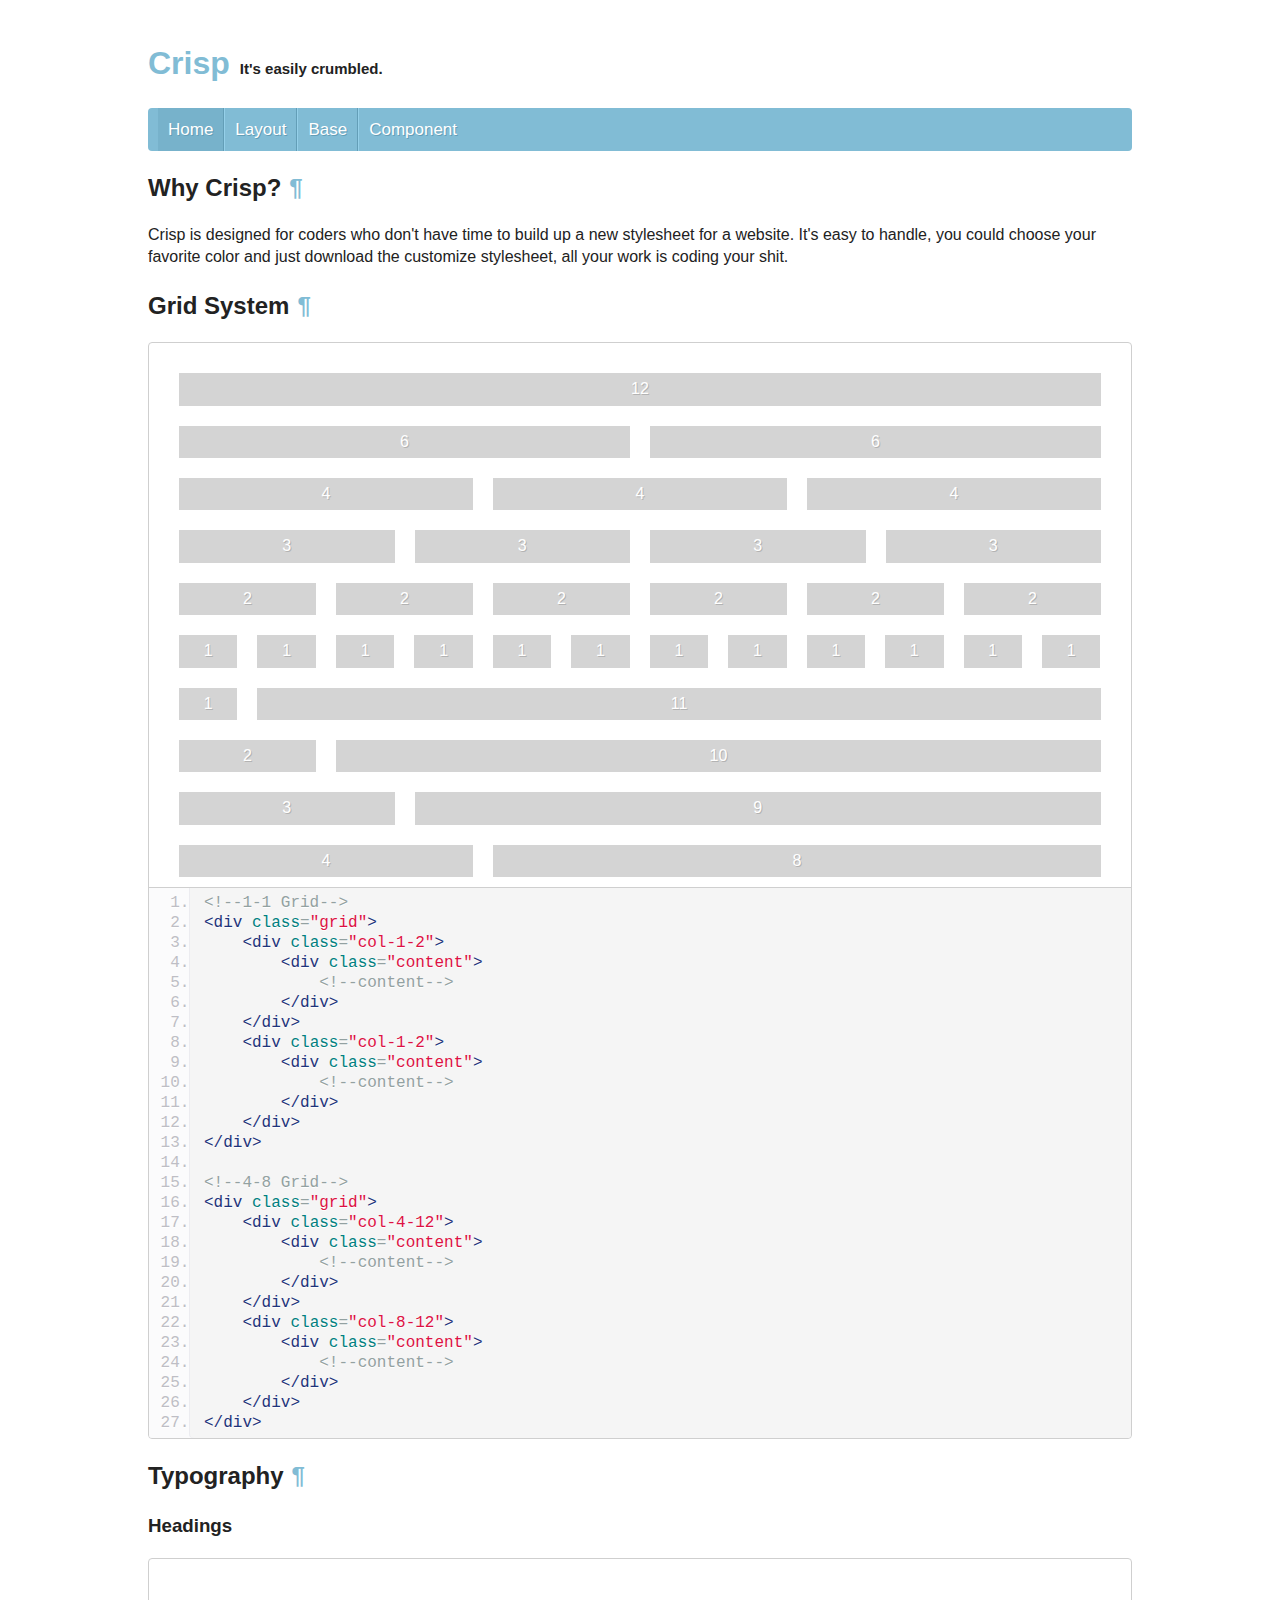
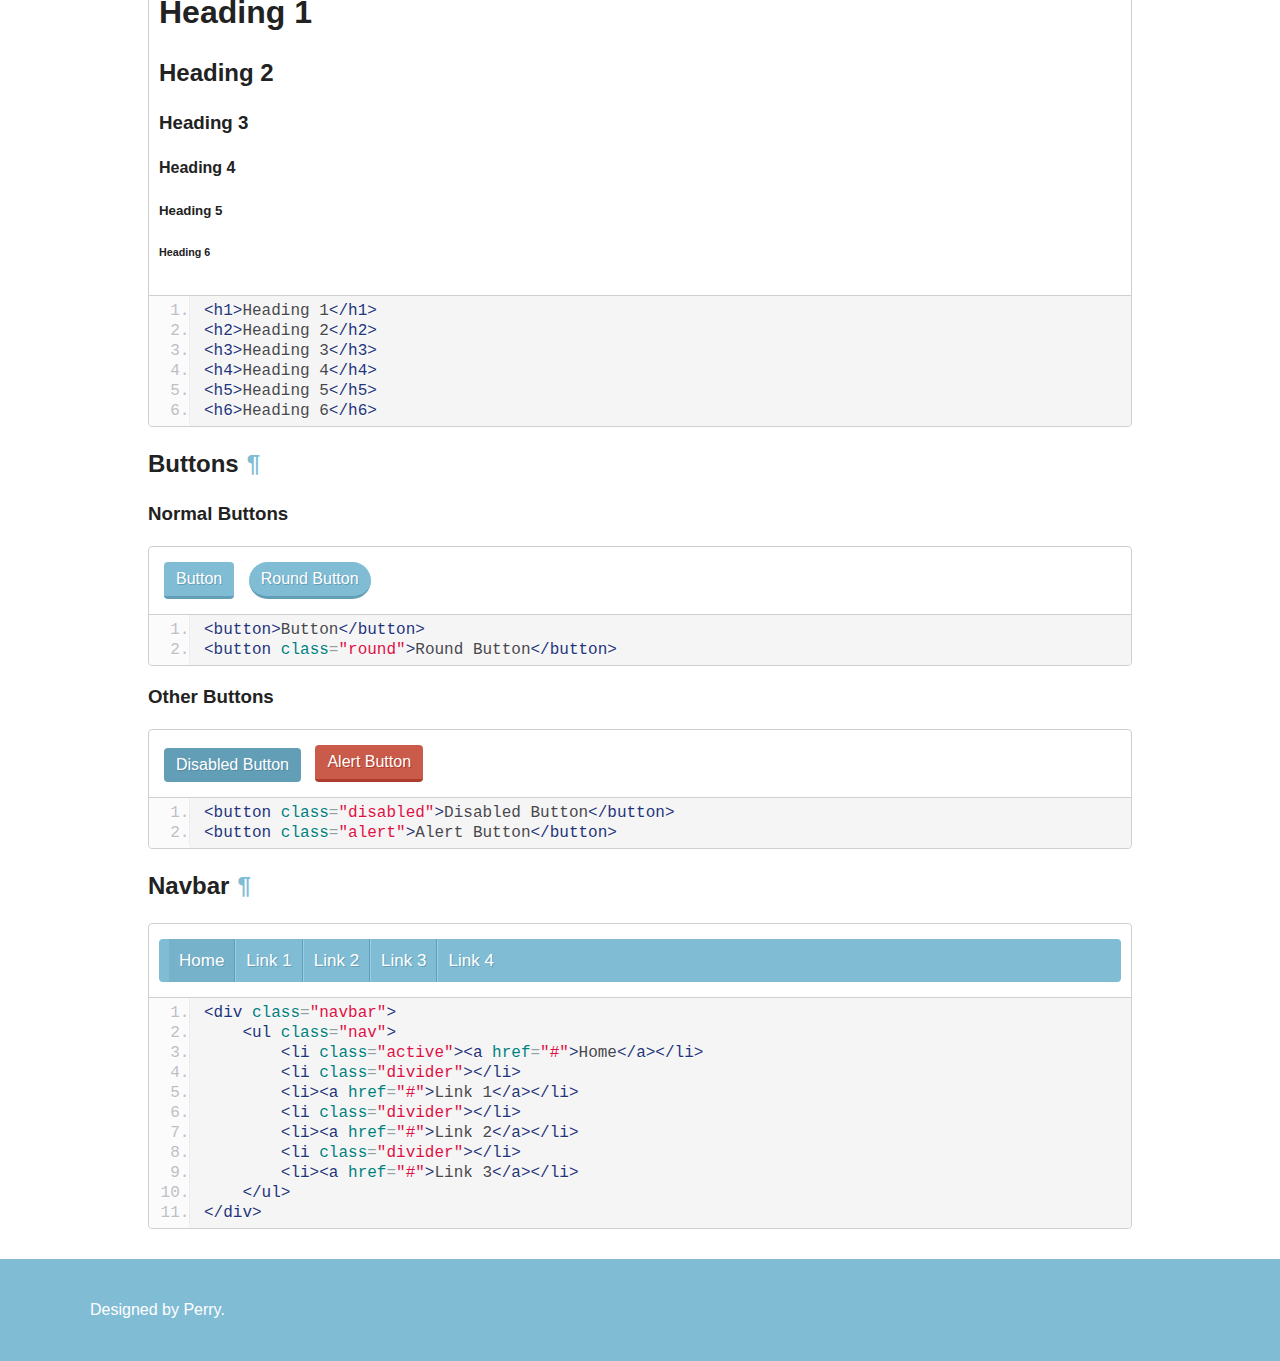
==== index.html @ d71472d0 "Initial Commit." ====
<!DOCTYPE html>
    <head>
        <meta charset="utf-8">
        <meta http-equiv="X-UA-Compatible" content="IE=edge,chrome=1">
        <title>Crisp</title>
        <meta name="description" content="">
        <meta name="viewport" content="width=device-width">
        <link rel="stylesheet" href="css/normalize.css">
        <link rel="stylesheet" href="css/main.css">
        <link rel="stylesheet" href="css/crisp.css">
        <link rel="stylesheet" href="css/example.css">
        <link rel="stylesheet" href="css/prettify.css">
    </head>
    <body>
        <div id="wrap">
            <div class="grid">
                <div class="col-1-1">
                    <h1><a href="#">Crisp</a><small>It's easily crumbled.</small></h1></a>
                    <div class="navbar">
                        <ul class="nav">
                            <li class="active"><a href="#">Home</a></li>
                            <li class="divider"></li>
                            <li><a href="#">Layout</a></li>
                            <li class="divider"></li>
                            <li><a href="#">Base</a></li>
                            <li class="divider"></li>
                            <li><a href="#">Component</a></li>
                        </ul>
                    </div>
                    <div id="why-crisp">
                        <h2>Why Crisp?<a class="headerlink" href="#why-crisp" title="Permalink to this headline">¶</a></h2>
                        <p>Crisp is designed for coders who don't have time to build up a new stylesheet for a website. It's easy to handle, you could choose your favorite color and just download the customize stylesheet, all your work is coding your shit.</p>
                    </div>
                    <div id="grid-system">
                        <h2>Grid System<a class="headerlink" href="#grid-system" title="Permalink to this headline">¶</a></h2>
                        <div class="example">
                            <div class="result">
                                <div class="grid">
                                    <div class="col-1-1">
                                        <div class="block">
                                            12
                                        </div>
                                    </div>
                                </div>
                                <div class="grid">
                                    <div class="col-1-2">
                                        <div class="block">
                                            6
                                        </div>
                                    </div>
                                    <div class="col-1-2">
                                        <div class="block">
                                            6
                                        </div>
                                    </div>
                                </div>
                                <div class="grid">
                                    <div class="col-1-3">
                                        <div class="block">
                                            4
                                        </div>
                                    </div>
                                    <div class="col-1-3">
                                        <div class="block">
                                            4
                                        </div>
                                    </div>
                                    <div class="col-1-3">
                                        <div class="block">
                                            4
                                        </div>
                                    </div>
                                </div>
                                <div class="grid">
                                    <div class="col-1-4">
                                        <div class="block">
                                            3
                                        </div>
                                    </div>
                                    <div class="col-1-4">
                                        <div class="block">
                                            3
                                        </div>
                                    </div>
                                    <div class="col-1-4">
                                        <div class="block">
                                            3
                                        </div>
                                    </div>
                                    <div class="col-1-4">
                                        <div class="block">
                                            3
                                        </div>
                                    </div>
                                </div>
                                <div class="grid">
                                    <div class="col-1-6">
                                        <div class="block">
                                            2
                                        </div>
                                    </div>
                                    <div class="col-1-6">
                                        <div class="block">
                                            2
                                        </div>
                                    </div>
                                    <div class="col-1-6">
                                        <div class="block">
                                            2
                                        </div>
                                    </div>
                                    <div class="col-1-6">
                                        <div class="block">
                                            2
                                        </div>
                                    </div>
                                    <div class="col-1-6">
                                        <div class="block">
                                            2
                                        </div>
                                    </div>
                                    <div class="col-1-6">
                                        <div class="block">
                                            2
                                        </div>
                                    </div>
                                </div>
                                <div class="grid">
                                    <div class="col-1-12">
                                        <div class="block">
                                            1
                                        </div>
                                    </div>
                                    <div class="col-1-12">
                                        <div class="block">
                                            1
                                        </div>
                                    </div>
                                    <div class="col-1-12">
                                        <div class="block">
                                            1
                                        </div>
                                    </div>
                                    <div class="col-1-12">
                                        <div class="block">
                                            1
                                        </div>
                                    </div>
                                    <div class="col-1-12">
                                        <div class="block">
                                            1
                                        </div>
                                    </div>
                                    <div class="col-1-12">
                                        <div class="block">
                                            1
                                        </div>
                                    </div>
                                    <div class="col-1-12">
                                        <div class="block">
                                            1
                                        </div>
                                    </div>
                                    <div class="col-1-12">
                                        <div class="block">
                                            1
                                        </div>
                                    </div>
                                    <div class="col-1-12">
                                        <div class="block">
                                            1
                                        </div>
                                    </div>
                                    <div class="col-1-12">
                                        <div class="block">
                                            1
                                        </div>
                                    </div>
                                    <div class="col-1-12">
                                        <div class="block">
                                            1
                                        </div>
                                    </div>
                                    <div class="col-1-12">
                                        <div class="block">
                                            1
                                        </div>
                                    </div>
                                </div>
                                <div class="grid">
                                    <div class="col-1-12">
                                        <div class="block">
                                            1
                                        </div>
                                    </div>
                                    <div class="col-11-12">
                                        <div class="block">
                                            11
                                        </div>
                                    </div>
                                </div>
                                <div class="grid">
                                    <div class="col-2-12">
                                        <div class="block">
                                            2
                                        </div>
                                    </div>
                                    <div class="col-10-12">
                                        <div class="block">
                                            10
                                        </div>
                                    </div>
                                </div>
                                <div class="grid">
                                    <div class="col-3-12">
                                        <div class="block">
                                            3
                                        </div>
                                    </div>
                                    <div class="col-9-12">
                                        <div class="block">
                                            9
                                        </div>
                                    </div>
                                </div>
                                <div class="grid">
                                    <div class="col-4-12">
                                        <div class="block">
                                            4
                                        </div>
                                    </div>
                                    <div class="col-8-12">
                                        <div class="block">
                                            8
                                        </div>
                                    </div>
                                </div>
                            </div>
                            <div class="code">
                                <pre class="prettyprint linenums"><code>&lt;!--1-1 Grid--&gt;
&lt;div class="grid"&gt;
    &lt;div class="col-1-2"&gt;
        &lt;div class="content"&gt;
            &lt;!--content--&gt;
        &lt;/div&gt;
    &lt;/div&gt;
    &lt;div class="col-1-2"&gt;
        &lt;div class="content"&gt;
            &lt;!--content--&gt;
        &lt;/div&gt;
    &lt;/div&gt;
&lt;/div&gt;

&lt;!--4-8 Grid--&gt;
&lt;div class="grid"&gt;
    &lt;div class="col-4-12"&gt;
        &lt;div class="content"&gt;
            &lt;!--content--&gt;
        &lt;/div&gt;
    &lt;/div&gt;
    &lt;div class="col-8-12"&gt;
        &lt;div class="content"&gt;
            &lt;!--content--&gt;
        &lt;/div&gt;
    &lt;/div&gt;
&lt;/div&gt;</code></pre>
                            </div>
                        </div>
                    </div>
                    <div id="typography">
                        <h2>Typography<a class="headerlink" href="#typography" title="Permalink to this headline">¶</a></h2>
                        <h3>Headings</h3>
                        <div class="example">
                            <div class="result">
                                <h1>Heading 1</h1>
                                <h2>Heading 2</h2>
                                <h3>Heading 3</h3>
                                <h4>Heading 4</h4>
                                <h5>Heading 5</h5>
                                <h6>Heading 6</h6>
                            </div>
                            <div class="code">
                                <pre class="prettyprint linenums"><code>&lt;h1&gt;Heading 1&lt;/h1&gt;
&lt;h2&gt;Heading 2&lt;/h2&gt;
&lt;h3&gt;Heading 3&lt;/h3&gt;
&lt;h4&gt;Heading 4&lt;/h4&gt;
&lt;h5&gt;Heading 5&lt;/h5&gt;
&lt;h6&gt;Heading 6&lt;/h6&gt;</code></pre>
                            </div>
                        </div>
                    </div>
                    <div id="buttons">
                        <h2>Buttons<a class="headerlink" href="#buttons" title="Permalink to this headline">¶</a></h2>
                        <h3>Normal Buttons</h3>
                        <div class="example">
                            <div class="result">
                                <button>Button</button>
                                <button class="round">Round Button</button>
                            </div>
                            <div class="code">
                                <pre class="prettyprint linenums"><code>&lt;button&gt;Button&lt;/button&gt;
&lt;button class="round"&gt;Round Button&lt;/button&gt;</code></pre>
                            </div>
                        </div>
                        <h3>Other Buttons</h3>
                        <div class="example">
                            <div class="result">
                                <button class="disabled">Disabled Button</button>
                                <button class="alert">Alert Button</button>
                            </div>
                            <div class="code">
                                <pre class="prettyprint linenums"><code>&lt;button class="disabled"&gt;Disabled Button&lt;/button&gt;
&lt;button class="alert"&gt;Alert Button&lt;/button&gt;</code></pre>
                            </div>
                        </div>
                    </div>
                    <div id="navbar">
                        <h2>Navbar<a class="headerlink" href="#navbar" title="Permalink to this headline">¶</a></h2>
                        <div class="example">
                            <div class="result">
                                <div class="navbar">
                                    <ul class="nav">
                                        <li class="active"><a href="#">Home</a></li>
                                        <li class="divider"></li>
                                        <li><a href="#">Link 1</a></li>
                                        <li class="divider"></li>
                                        <li><a href="#">Link 2</a></li>
                                        <li class="divider"></li>
                                        <li><a href="#">Link 3</a></li>
                                        <li class="divider"></li>
                                        <li><a href="#">Link 4</a></li>
                                    </ul>
                                </div>
                            </div>
                            <div class="code">
                                <pre class="prettyprint linenums"><code>&lt;div class="navbar"&gt;
    &lt;ul class="nav"&gt;
        &lt;li class="active"&gt;&lt;a href="#"&gt;Home&lt;/a&gt;&lt;/li&gt;
        &lt;li class="divider"&gt;&lt;/li&gt;
        &lt;li&gt;&lt;a href="#"&gt;Link 1&lt;/a&gt;&lt;/li&gt;
        &lt;li class="divider"&gt;&lt;/li&gt;
        &lt;li&gt;&lt;a href="#"&gt;Link 2&lt;/a&gt;&lt;/li&gt;
        &lt;li class="divider"&gt;&lt;/li&gt;
        &lt;li&gt;&lt;a href="#"&gt;Link 3&lt;/a&gt;&lt;/li&gt;
    &lt;/ul&gt;
&lt;/div&gt;
</code></pre>
                            </div>
                        </div>
                    </div>
                </div>
            </div>
        </div>
        <div id="footer">
            <div class="grid">
                <div class="col-1-1">
                    Designed by Perry.
                </div>
            </div>
        </div>
        <script src="js/prettify.js"></script>
        <script>prettyPrint();</script>
    </body>
</html>
---- css/main.css ----
/*
 * HTML5 Boilerplate
 *
 * What follows is the result of much research on cross-browser styling.
 * Credit left inline and big thanks to Nicolas Gallagher, Jonathan Neal,
 * Kroc Camen, and the H5BP dev community and team.
 */

/* ==========================================================================
   Base styles: opinionated defaults
   ========================================================================== */

html,
button,
input,
select,
textarea {
    color: #222;
}

body {
    font-size: 1em;
    line-height: 1.4;
}

/*
 * Remove text-shadow in selection highlight: h5bp.com/i
 * These selection rule sets have to be separate.
 * Customize the background color to match your design.
 */

::-moz-selection {
    background: #b3d4fc;
    text-shadow: none;
}

::selection {
    background: #b3d4fc;
    text-shadow: none;
}

/*
 * A better looking default horizontal rule
 */

hr {
    display: block;
    height: 1px;
    border: 0;
    border-top: 1px solid #ccc;
    margin: 1em 0;
    padding: 0;
}

/*
 * Remove the gap between images and the bottom of their containers: h5bp.com/i/440
 */

img {
    vertical-align: middle;
}

/*
 * Remove default fieldset styles.
 */

fieldset {
    border: 0;
    margin: 0;
    padding: 0;
}

/*
 * Allow only vertical resizing of textareas.
 */

textarea {
    resize: vertical;
}

/* ==========================================================================
   Chrome Frame prompt
   ========================================================================== */

.chromeframe {
    margin: 0.2em 0;
    background: #ccc;
    color: #000;
    padding: 0.2em 0;
}

/* ==========================================================================
   Author's custom styles
   ========================================================================== */

















/* ==========================================================================
   Helper classes
   ========================================================================== */

/*
 * Image replacement
 */

.ir {
    background-color: transparent;
    border: 0;
    overflow: hidden;
    /* IE 6/7 fallback */
    *text-indent: -9999px;
}

.ir:before {
    content: "";
    display: block;
    width: 0;
    height: 150%;
}

/*
 * Hide from both screenreaders and browsers: h5bp.com/u
 */

.hidden {
    display: none !important;
    visibility: hidden;
}

/*
 * Hide only visually, but have it available for screenreaders: h5bp.com/v
 */

.visuallyhidden {
    border: 0;
    clip: rect(0 0 0 0);
    height: 1px;
    margin: -1px;
    overflow: hidden;
    padding: 0;
    position: absolute;
    width: 1px;
}

/*
 * Extends the .visuallyhidden class to allow the element to be focusable
 * when navigated to via the keyboard: h5bp.com/p
 */

.visuallyhidden.focusable:active,
.visuallyhidden.focusable:focus {
    clip: auto;
    height: auto;
    margin: 0;
    overflow: visible;
    position: static;
    width: auto;
}

/*
 * Hide visually and from screenreaders, but maintain layout
 */

.invisible {
    visibility: hidden;
}

/*
 * Clearfix: contain floats
 *
 * For modern browsers
 * 1. The space content is one way to avoid an Opera bug when the
 *    `contenteditable` attribute is included anywhere else in the document.
 *    Otherwise it causes space to appear at the top and bottom of elements
 *    that receive the `clearfix` class.
 * 2. The use of `table` rather than `block` is only necessary if using
 *    `:before` to contain the top-margins of child elements.
 */

.clearfix:before,
.clearfix:after {
    content: " "; /* 1 */
    display: table; /* 2 */
}

.clearfix:after {
    clear: both;
}

/*
 * For IE 6/7 only
 * Include this rule to trigger hasLayout and contain floats.
 */

.clearfix {
    *zoom: 1;
}

/* ==========================================================================
   EXAMPLE Media Queries for Responsive Design.
   These examples override the primary ('mobile first') styles.
   Modify as content requires.
   ========================================================================== */

@media only screen and (min-width: 35em) {
    /* Style adjustments for viewports that meet the condition */
}

@media print,
       (-o-min-device-pixel-ratio: 5/4),
       (-webkit-min-device-pixel-ratio: 1.25),
       (min-resolution: 120dpi) {
    /* Style adjustments for high resolution devices */
}

/* ==========================================================================
   Print styles.
   Inlined to avoid required HTTP connection: h5bp.com/r
   ========================================================================== */

@media print {
    * {
        background: transparent !important;
        color: #000 !important; /* Black prints faster: h5bp.com/s */
        box-shadow: none !important;
        text-shadow: none !important;
    }

    a,
    a:visited {
        text-decoration: underline;
    }

    a[href]:after {
        content: " (" attr(href) ")";
    }

    abbr[title]:after {
        content: " (" attr(title) ")";
    }

    /*
     * Don't show links for images, or javascript/internal links
     */

    .ir a:after,
    a[href^="javascript:"]:after,
    a[href^="#"]:after {
        content: "";
    }

    pre,
    blockquote {
        border: 1px solid #999;
        page-break-inside: avoid;
    }

    thead {
        display: table-header-group; /* h5bp.com/t */
    }

    tr,
    img {
        page-break-inside: avoid;
    }

    img {
        max-width: 100% !important;
    }

    @page {
        margin: 0.5cm;
    }

    p,
    h2,
    h3 {
        orphans: 3;
        widows: 3;
    }

    h2,
    h3 {
        page-break-after: avoid;
    }
}
---- css/crisp.css ----
#wrap{max-width:1024px;margin:auto;}
#footer{margin-top:30px;padding:20px 20px 40px 20px;color:#ffffff;background-color:#81bcd5;}
*,*:after,*:before{-webkit-box-sizing:border-box;-moz-box-sizing:border-box;box-sizing:border-box;}
[class*='col-']{float:left;padding-right:20px;}[class*='col-']:last-of-type{padding-right:0px;}
.grid{width:100%;max-width:1140px;min-width:755px;margin:0 auto;padding:20px 0 0px 20px;overflow:hidden;}.grid:after{content:"";display:table;clear:both;}
.grid>[class*='col-']:last-of-type{padding-right:20px;}
.push-right{float:right;}
.col-1-1{width:100%;}
.col-2-3,.col-8-12{width:66.66%;}
.col-1-2,.col-6-12{width:50%;}
.col-1-3,.col-4-12{width:33.33%;}
.col-1-4,.col-3-12{width:25%;}
.col-1-5{width:20%;}
.col-1-6,.col-2-12{width:16.667%;}
.col-1-7{width:14.28%;}
.col-1-8{width:12.5%;}
.col-1-9{width:11.1%;}
.col-1-10{width:10%;}
.col-1-11{width:9.09%;}
.col-1-12{width:8.33%;}
.col-11-12{width:91.66%;}
.col-10-12{width:83.333%;}
.col-9-12{width:75%;}
.col-5-12{width:41.66%;}
.col-7-12{width:58.33%;}
body{margin:0px;font-size:16px;}
a{color:#81bcd5;}a:hover{color:#72adc6;}
h1 a{text-decoration:none;}
h1 small{font-size:15px;margin-left:10px;}
pre{padding:10px 15px;border:1px solid #cfcfcf;background-color:#F5F5F5;-webkit-border-radius:4px;-moz-border-radius:4px;border-radius:4px;}
button{position:relative;margin:5px;padding:8px 12px;border-top:none;border-right:none;border-bottom:3px solid #639eb7;border-left:none;color:#ffffff;text-shadow:1px 1px #639eb7;background-color:#81bcd5;-webkit-border-radius:4px;-moz-border-radius:4px;border-radius:4px;}button.alert{border-bottom:3px solid #ac3c2b;text-shadow:1px 1px #ac3c2b;background-color:#ca5a49;}button.alert:hover{background-color:#c0503f;}
button.disabled{top:3px;border-bottom:none;text-shadow:1px 1px #4f8aa3;background-color:#639eb7;cursor:default;}button.disabled:hover{background-color:#639eb7;}
button.disabled:active{top:3px;}
button:hover{background-color:#77b2cb;}
button:active{top:3px;margin-bottom:8px;border-bottom:none;}
button.round{-webkit-border-radius:24px;-moz-border-radius:24px;border-radius:24px;}
.navbar{margin:5px 0;height:43px;background-color:#81bcd5;-webkit-border-radius:4px;-moz-border-radius:4px;border-radius:4px;}.navbar ul.nav{margin:0 0;padding:0px 10px;list-style:none;}.navbar ul.nav li{float:left;padding:10px 10px;margin:0 0;display:inline;font-size:17px;color:#ffffff;background-color:#81bcd5;}.navbar ul.nav li a{color:#ffffff;text-shadow:1px 1px #639eb7;text-decoration:none;}
.navbar ul.nav li.active{background-color:#77b2cb;}
.navbar ul.nav li:hover{background-color:#77b2cb;}
.navbar ul.nav li.divider{padding:10px 0;height:43px;border-left:1px solid #639eb7;border-right:1px solid #95d0e9;}
@media (min-width:1200px){}@media (min-width:768px) and (max-width:979px){}@media (max-width:767px){.grid{width:100%;min-width:0;margin-left:0px;margin-right:0px;padding-left:0px;padding-right:0px;} [class*='col-']{width:auto;float:none;margin-left:0px;margin-right:0px;margin-top:10px;margin-bottom:10px;padding-left:20px;padding-right:20px;}}@media (max-width:480px){}
---- css/example.css ----
*,*:after,*:before{-webkit-box-sizing:border-box;-moz-box-sizing:border-box;box-sizing:border-box;}
a.headerlink{margin-left:8px;text-decoration:none;}
.example{border:1px solid #cfcfcf;-webkit-border-radius:4px;-moz-border-radius:4px;border-radius:4px;}.example .result{padding:10px 10px;}.example .result:after{content:"";display:table;clear:both;}
.example .code pre{margin:0 0;padding:0 0;border-right:none;border-bottom:none;border-left:none;-webkit-border-radius:0 0 4px 4px;-moz-border-radius:0 0 4px 4px;border-radius:0 0 4px 4px;}
.block{padding:5px 0;text-align:center;color:#fff;text-shadow:1px 1px #b3b3b3;background-color:#d4d4d4;}.block:hover{background-color:#c7c7c7;}
---- css/prettify.css ----
.com { color: #93a1a1; }
.lit { color: #195f91; }
.pun, .opn, .clo { color: #93a1a1; }
.fun { color: #dc322f; }
.str, .atv { color: #D14; }
.kwd, .prettyprint .tag { color: #1e347b; }
.typ, .atn, .dec, .var { color: teal; }
.pln { color: #48484c; }

.prettyprint.linenums {
  -webkit-box-shadow: inset 40px 0 0 #fbfbfc, inset 41px 0 0 #ececf0;
     -moz-box-shadow: inset 40px 0 0 #fbfbfc, inset 41px 0 0 #ececf0;
          box-shadow: inset 40px 0 0 #fbfbfc, inset 41px 0 0 #ececf0;
}

ol.linenums {
  padding-top: 5px;
  padding-bottom: 5px;
  margin: 0 0 0 10px;
}
ol.linenums li {
  padding-left: 5px;
  color: #bebec5;
  line-height: 20px;
  text-shadow: 0 1px 0 #fff;
}
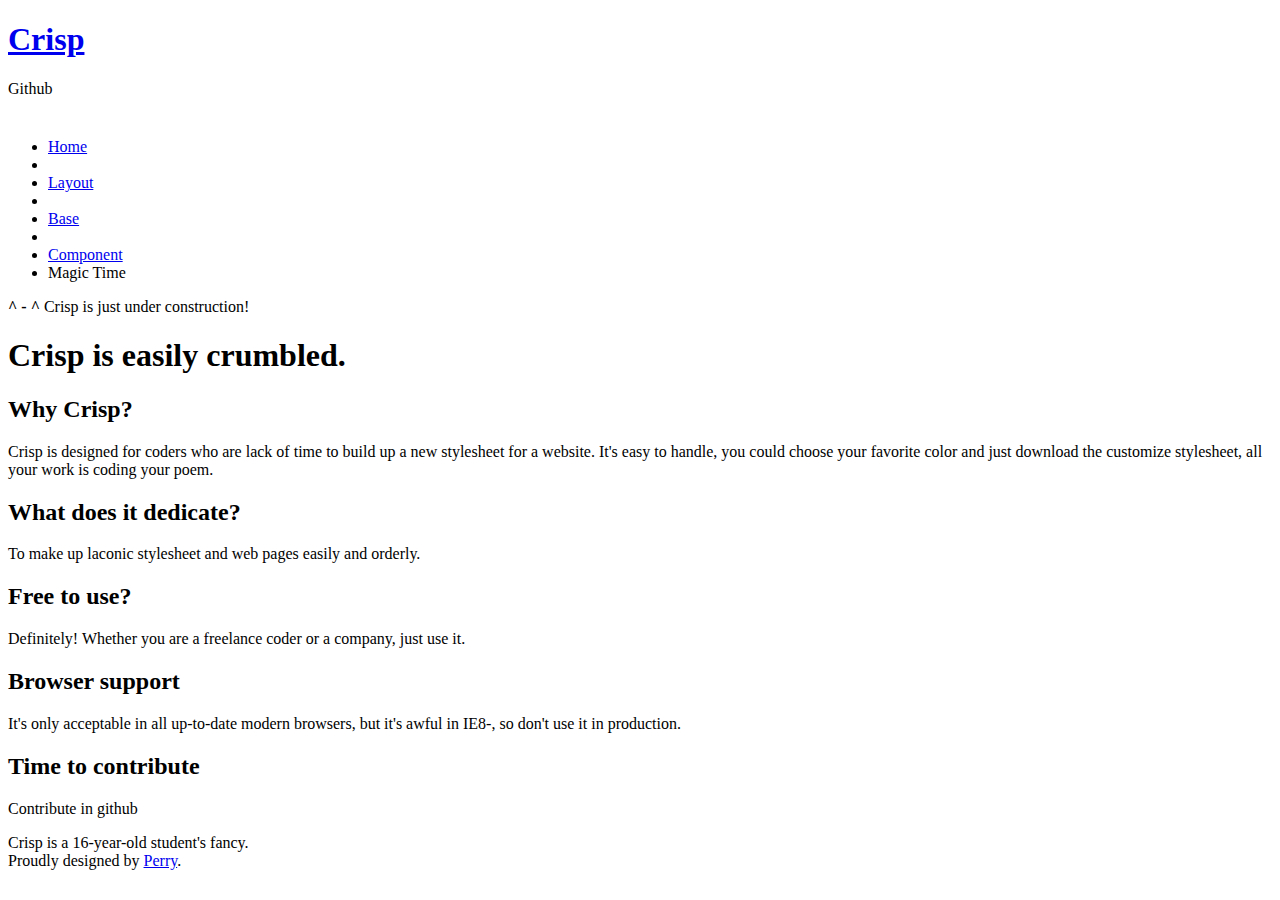
==== commit 9032733f: "3rd commit." ====
--- a/index.html
+++ b/index.html
@@ -5,359 +5,61 @@
         <title>Crisp</title>
         <meta name="description" content="">
         <meta name="viewport" content="width=device-width">
-        <link rel="stylesheet" href="css/normalize.css">
-        <link rel="stylesheet" href="css/main.css">
-        <link rel="stylesheet" href="css/crisp.css">
-        <link rel="stylesheet" href="css/example.css">
-        <link rel="stylesheet" href="css/prettify.css">
+        <link href='http://fonts.googleapis.com/css?family=Source+Sans+Pro:200|Kreon:300,400' rel='stylesheet' type='text/css'>
+        <link rel="stylesheet/less" type="text/css" href="less/crisp.less" />
+        <script src="js/less-1.3.3.min.js"></script>
+        <script src="js/jquery-2.0.0.min.js"></script>
     </head>
     <body>
+        <div id="header">
+            <h1><a href="index.html">Crisp</a></h1>
+            <div id="github">Github</div>
+            <div id="github-buttons">
+                <iframe src="http://ghbtns.com/github-btn.html?user=Perrydu&repo=crisp&type=watch&count=true"
+  allowtransparency="true" frameborder="0" scrolling="0" width="110" height="20"></iframe>
+            </div>
+            <div class="navbar">
+                <ul class="nav">
+                    <li class="active"><a href="index.html">Home</a></li>
+                    <li class="divider"></li>
+                    <li><a href="layout.html">Layout</a></li>
+                    <li class="divider"></li>
+                    <li><a href="base.html">Base</a></li>
+                    <li class="divider"></li>
+                    <li><a href="component.html">Component</a></li>
+                    <li id="random" class="right"><a>Magic Time</a></li>
+                </ul>
+            </div>
+        </div>
         <div id="wrap">
             <div class="grid">
                 <div class="col-1-1">
-                    <h1><a href="#">Crisp</a><small>It's easily crumbled.</small></h1></a>
-                    <div class="navbar">
-                        <ul class="nav">
-                            <li class="active"><a href="#">Home</a></li>
-                            <li class="divider"></li>
-                            <li><a href="#">Layout</a></li>
-                            <li class="divider"></li>
-                            <li><a href="#">Base</a></li>
-                            <li class="divider"></li>
-                            <li><a href="#">Component</a></li>
-                        </ul>
+                    <div class="alert-message">
+                        <strong>^ - ^</strong> Crisp is just under construction!
                     </div>
-                    <div id="why-crisp">
-                        <h2>Why Crisp?<a class="headerlink" href="#why-crisp" title="Permalink to this headline">¶</a></h2>
-                        <p>Crisp is designed for coders who don't have time to build up a new stylesheet for a website. It's easy to handle, you could choose your favorite color and just download the customize stylesheet, all your work is coding your shit.</p>
-                    </div>
-                    <div id="grid-system">
-                        <h2>Grid System<a class="headerlink" href="#grid-system" title="Permalink to this headline">¶</a></h2>
-                        <div class="example">
-                            <div class="result">
-                                <div class="grid">
-                                    <div class="col-1-1">
-                                        <div class="block">
-                                            12
-                                        </div>
-                                    </div>
-                                </div>
-                                <div class="grid">
-                                    <div class="col-1-2">
-                                        <div class="block">
-                                            6
-                                        </div>
-                                    </div>
-                                    <div class="col-1-2">
-                                        <div class="block">
-                                            6
-                                        </div>
-                                    </div>
-                                </div>
-                                <div class="grid">
-                                    <div class="col-1-3">
-                                        <div class="block">
-                                            4
-                                        </div>
-                                    </div>
-                                    <div class="col-1-3">
-                                        <div class="block">
-                                            4
-                                        </div>
-                                    </div>
-                                    <div class="col-1-3">
-                                        <div class="block">
-                                            4
-                                        </div>
-                                    </div>
-                                </div>
-                                <div class="grid">
-                                    <div class="col-1-4">
-                                        <div class="block">
-                                            3
-                                        </div>
-                                    </div>
-                                    <div class="col-1-4">
-                                        <div class="block">
-                                            3
-                                        </div>
-                                    </div>
-                                    <div class="col-1-4">
-                                        <div class="block">
-                                            3
-                                        </div>
-                                    </div>
-                                    <div class="col-1-4">
-                                        <div class="block">
-                                            3
-                                        </div>
-                                    </div>
-                                </div>
-                                <div class="grid">
-                                    <div class="col-1-6">
-                                        <div class="block">
-                                            2
-                                        </div>
-                                    </div>
-                                    <div class="col-1-6">
-                                        <div class="block">
-                                            2
-                                        </div>
-                                    </div>
-                                    <div class="col-1-6">
-                                        <div class="block">
-                                            2
-                                        </div>
-                                    </div>
-                                    <div class="col-1-6">
-                                        <div class="block">
-                                            2
-                                        </div>
-                                    </div>
-                                    <div class="col-1-6">
-                                        <div class="block">
-                                            2
-                                        </div>
-                                    </div>
-                                    <div class="col-1-6">
-                                        <div class="block">
-                                            2
-                                        </div>
-                                    </div>
-                                </div>
-                                <div class="grid">
-                                    <div class="col-1-12">
-                                        <div class="block">
-                                            1
-                                        </div>
-                                    </div>
-                                    <div class="col-1-12">
-                                        <div class="block">
-                                            1
-                                        </div>
-                                    </div>
-                                    <div class="col-1-12">
-                                        <div class="block">
-                                            1
-                                        </div>
-                                    </div>
-                                    <div class="col-1-12">
-                                        <div class="block">
-                                            1
-                                        </div>
-                                    </div>
-                                    <div class="col-1-12">
-                                        <div class="block">
-                                            1
-                                        </div>
-                                    </div>
-                                    <div class="col-1-12">
-                                        <div class="block">
-                                            1
-                                        </div>
-                                    </div>
-                                    <div class="col-1-12">
-                                        <div class="block">
-                                            1
-                                        </div>
-                                    </div>
-                                    <div class="col-1-12">
-                                        <div class="block">
-                                            1
-                                        </div>
-                                    </div>
-                                    <div class="col-1-12">
-                                        <div class="block">
-                                            1
-                                        </div>
-                                    </div>
-                                    <div class="col-1-12">
-                                        <div class="block">
-                                            1
-                                        </div>
-                                    </div>
-                                    <div class="col-1-12">
-                                        <div class="block">
-                                            1
-                                        </div>
-                                    </div>
-                                    <div class="col-1-12">
-                                        <div class="block">
-                                            1
-                                        </div>
-                                    </div>
-                                </div>
-                                <div class="grid">
-                                    <div class="col-1-12">
-                                        <div class="block">
-                                            1
-                                        </div>
-                                    </div>
-                                    <div class="col-11-12">
-                                        <div class="block">
-                                            11
-                                        </div>
-                                    </div>
-                                </div>
-                                <div class="grid">
-                                    <div class="col-2-12">
-                                        <div class="block">
-                                            2
-                                        </div>
-                                    </div>
-                                    <div class="col-10-12">
-                                        <div class="block">
-                                            10
-                                        </div>
-                                    </div>
-                                </div>
-                                <div class="grid">
-                                    <div class="col-3-12">
-                                        <div class="block">
-                                            3
-                                        </div>
-                                    </div>
-                                    <div class="col-9-12">
-                                        <div class="block">
-                                            9
-                                        </div>
-                                    </div>
-                                </div>
-                                <div class="grid">
-                                    <div class="col-4-12">
-                                        <div class="block">
-                                            4
-                                        </div>
-                                    </div>
-                                    <div class="col-8-12">
-                                        <div class="block">
-                                            8
-                                        </div>
-                                    </div>
-                                </div>
-                            </div>
-                            <div class="code">
-                                <pre class="prettyprint linenums"><code>&lt;!--1-1 Grid--&gt;
-&lt;div class="grid"&gt;
-    &lt;div class="col-1-2"&gt;
-        &lt;div class="content"&gt;
-            &lt;!--content--&gt;
-        &lt;/div&gt;
-    &lt;/div&gt;
-    &lt;div class="col-1-2"&gt;
-        &lt;div class="content"&gt;
-            &lt;!--content--&gt;
-        &lt;/div&gt;
-    &lt;/div&gt;
-&lt;/div&gt;
-
-&lt;!--4-8 Grid--&gt;
-&lt;div class="grid"&gt;
-    &lt;div class="col-4-12"&gt;
-        &lt;div class="content"&gt;
-            &lt;!--content--&gt;
-        &lt;/div&gt;
-    &lt;/div&gt;
-    &lt;div class="col-8-12"&gt;
-        &lt;div class="content"&gt;
-            &lt;!--content--&gt;
-        &lt;/div&gt;
-    &lt;/div&gt;
-&lt;/div&gt;</code></pre>
-                            </div>
-                        </div>
-                    </div>
-                    <div id="typography">
-                        <h2>Typography<a class="headerlink" href="#typography" title="Permalink to this headline">¶</a></h2>
-                        <h3>Headings</h3>
-                        <div class="example">
-                            <div class="result">
-                                <h1>Heading 1</h1>
-                                <h2>Heading 2</h2>
-                                <h3>Heading 3</h3>
-                                <h4>Heading 4</h4>
-                                <h5>Heading 5</h5>
-                                <h6>Heading 6</h6>
-                            </div>
-                            <div class="code">
-                                <pre class="prettyprint linenums"><code>&lt;h1&gt;Heading 1&lt;/h1&gt;
-&lt;h2&gt;Heading 2&lt;/h2&gt;
-&lt;h3&gt;Heading 3&lt;/h3&gt;
-&lt;h4&gt;Heading 4&lt;/h4&gt;
-&lt;h5&gt;Heading 5&lt;/h5&gt;
-&lt;h6&gt;Heading 6&lt;/h6&gt;</code></pre>
-                            </div>
-                        </div>
-                    </div>
-                    <div id="buttons">
-                        <h2>Buttons<a class="headerlink" href="#buttons" title="Permalink to this headline">¶</a></h2>
-                        <h3>Normal Buttons</h3>
-                        <div class="example">
-                            <div class="result">
-                                <button>Button</button>
-                                <button class="round">Round Button</button>
-                            </div>
-                            <div class="code">
-                                <pre class="prettyprint linenums"><code>&lt;button&gt;Button&lt;/button&gt;
-&lt;button class="round"&gt;Round Button&lt;/button&gt;</code></pre>
-                            </div>
-                        </div>
-                        <h3>Other Buttons</h3>
-                        <div class="example">
-                            <div class="result">
-                                <button class="disabled">Disabled Button</button>
-                                <button class="alert">Alert Button</button>
-                            </div>
-                            <div class="code">
-                                <pre class="prettyprint linenums"><code>&lt;button class="disabled"&gt;Disabled Button&lt;/button&gt;
-&lt;button class="alert"&gt;Alert Button&lt;/button&gt;</code></pre>
-                            </div>
-                        </div>
-                    </div>
-                    <div id="navbar">
-                        <h2>Navbar<a class="headerlink" href="#navbar" title="Permalink to this headline">¶</a></h2>
-                        <div class="example">
-                            <div class="result">
-                                <div class="navbar">
-                                    <ul class="nav">
-                                        <li class="active"><a href="#">Home</a></li>
-                                        <li class="divider"></li>
-                                        <li><a href="#">Link 1</a></li>
-                                        <li class="divider"></li>
-                                        <li><a href="#">Link 2</a></li>
-                                        <li class="divider"></li>
-                                        <li><a href="#">Link 3</a></li>
-                                        <li class="divider"></li>
-                                        <li><a href="#">Link 4</a></li>
-                                    </ul>
-                                </div>
-                            </div>
-                            <div class="code">
-                                <pre class="prettyprint linenums"><code>&lt;div class="navbar"&gt;
-    &lt;ul class="nav"&gt;
-        &lt;li class="active"&gt;&lt;a href="#"&gt;Home&lt;/a&gt;&lt;/li&gt;
-        &lt;li class="divider"&gt;&lt;/li&gt;
-        &lt;li&gt;&lt;a href="#"&gt;Link 1&lt;/a&gt;&lt;/li&gt;
-        &lt;li class="divider"&gt;&lt;/li&gt;
-        &lt;li&gt;&lt;a href="#"&gt;Link 2&lt;/a&gt;&lt;/li&gt;
-        &lt;li class="divider"&gt;&lt;/li&gt;
-        &lt;li&gt;&lt;a href="#"&gt;Link 3&lt;/a&gt;&lt;/li&gt;
-    &lt;/ul&gt;
-&lt;/div&gt;
-</code></pre>
-                            </div>
-                        </div>
-                    </div>
+                    <h1>Crisp is easily crumbled.</h1>
+                    <h2>Why Crisp?</h2>
+                    <p>Crisp is designed for coders who are lack of time to build up a new stylesheet for a website. It's easy to handle, you could choose your favorite color and just download the customize stylesheet, all your work is coding your poem.</p>
+                    <h2>What does it dedicate?</h2>
+                    <p>To make up laconic stylesheet and web pages easily and orderly.</p>
+                    <h2>Free to use?</h2>
+                    <p>Definitely! Whether you are a freelance coder or a company, just use it.</p>
+                    <h2>Browser support</h2>
+                    <p>It's only acceptable in all up-to-date modern browsers, but it's awful in IE8-, so don't use it in production.</p>
+                    <h2>Time to contribute</h2>
+                    <p>Contribute in github</p>
                 </div>
             </div>
         </div>
         <div id="footer">
             <div class="grid">
                 <div class="col-1-1">
-                    Designed by Perry.
+                    <div class="sans">Crisp is a 16-year-old student's fancy.</div>
+                    <div class="sans">Proudly designed by <a href="http://perry.asia/">Perry</a>.</div>
                 </div>
             </div>
         </div>
+        <script src="js/main.js"></script>
         <script src="js/prettify.js"></script>
         <script>prettyPrint();</script>
     </body>
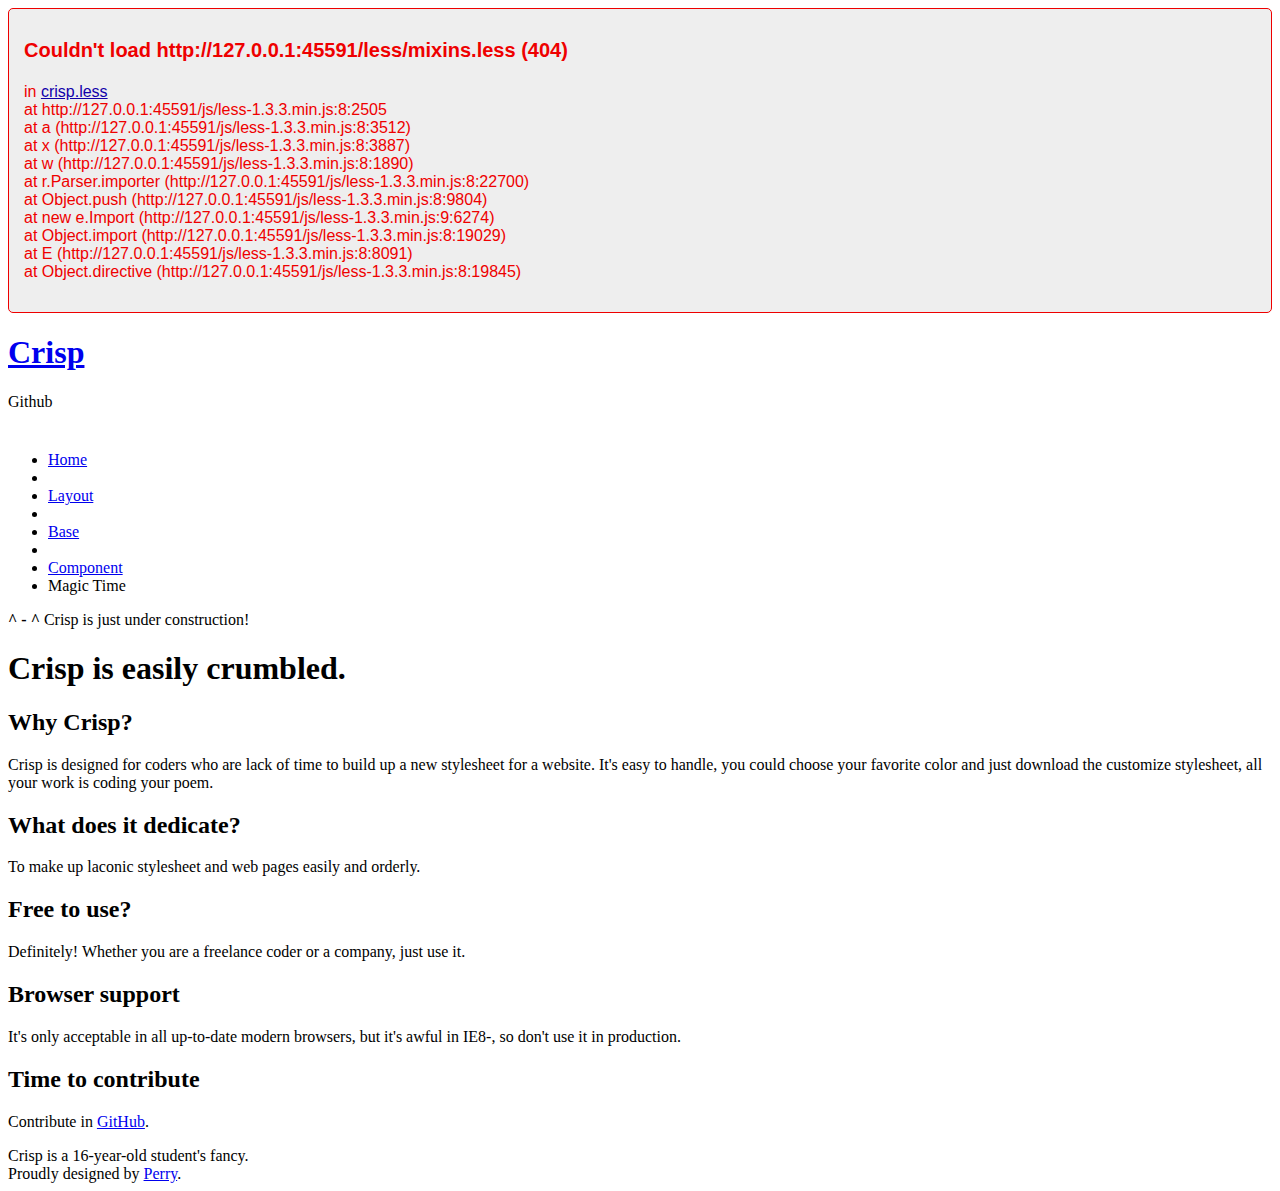
==== commit 380b029d: "Update contribution." ====
--- a/index.html
+++ b/index.html
@@ -7,6 +7,12 @@
         <meta name="viewport" content="width=device-width">
         <link href='http://fonts.googleapis.com/css?family=Source+Sans+Pro:200|Kreon:300,400' rel='stylesheet' type='text/css'>
         <link rel="stylesheet/less" type="text/css" href="less/crisp.less" />
+        <script>
+            less = {
+                env: "development",
+                relativeUrls: true
+            };
+        </script>
         <script src="js/less-1.3.3.min.js"></script>
         <script src="js/jquery-2.0.0.min.js"></script>
     </head>
@@ -47,7 +53,7 @@
                     <h2>Browser support</h2>
                     <p>It's only acceptable in all up-to-date modern browsers, but it's awful in IE8-, so don't use it in production.</p>
                     <h2>Time to contribute</h2>
-                    <p>Contribute in github</p>
+                    <p>Contribute in <a href="https://github.com/Perrydu/crisp">GitHub</a>.</p>
                 </div>
             </div>
         </div>
